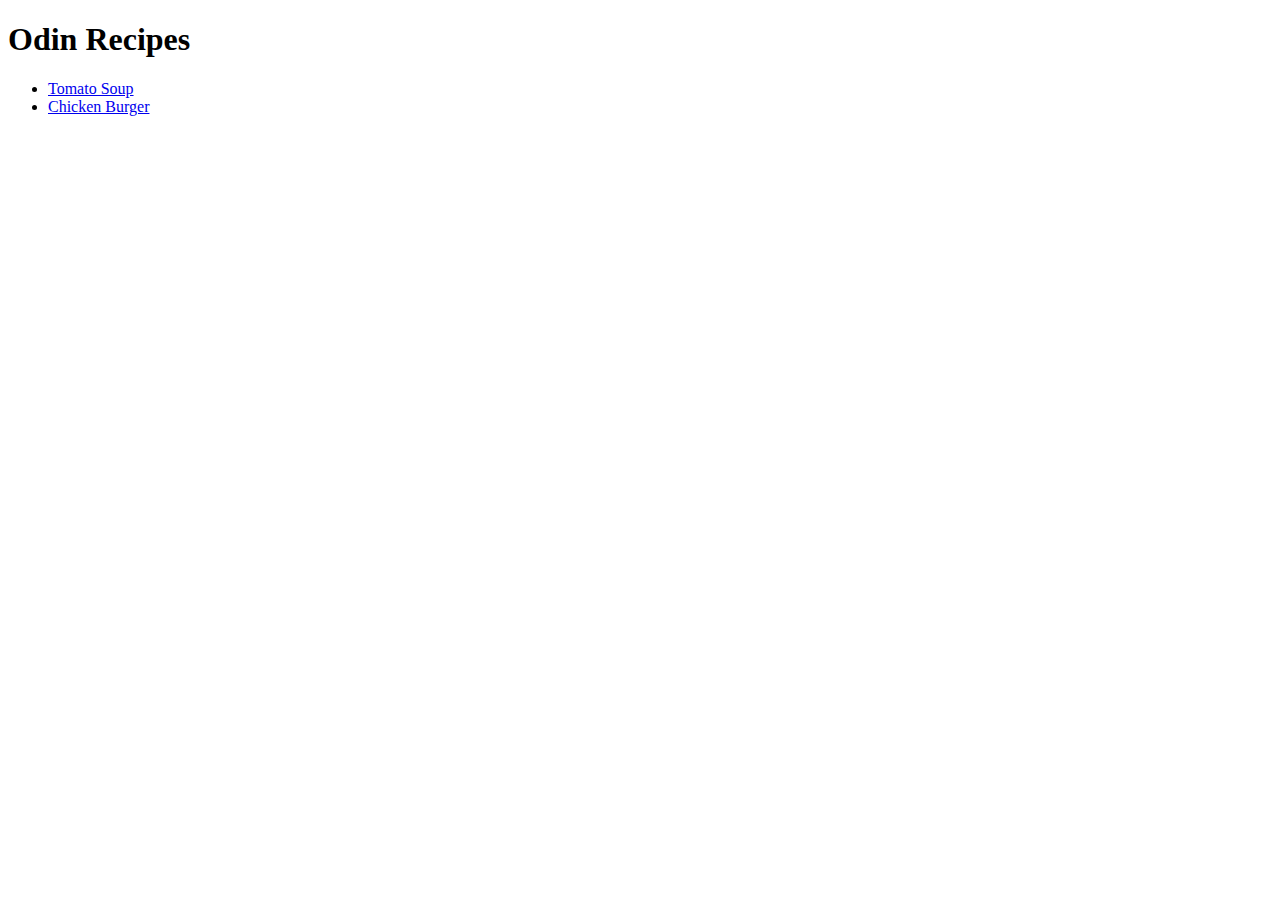
==== index.html @ b974de30 "Set up HTML boilerplate and link to 2 recipes" ====
<!DOCTYPE html>
<html lang="en">
<head>
    <meta charset="UTF-8">
    <meta name="viewport" content="width=device-width, initial-scale=1.0">
    <title>Document</title>
</head>
<body>
    <h1>Odin Recipes</h1>

    <ul>
        <li><a href="./recipes/tomato-soup.html">Tomato Soup</a></li>
        <li><a href="./recipes/chicken-burger.html">Chicken Burger</a></li>
    </ul>
</body>
</html>
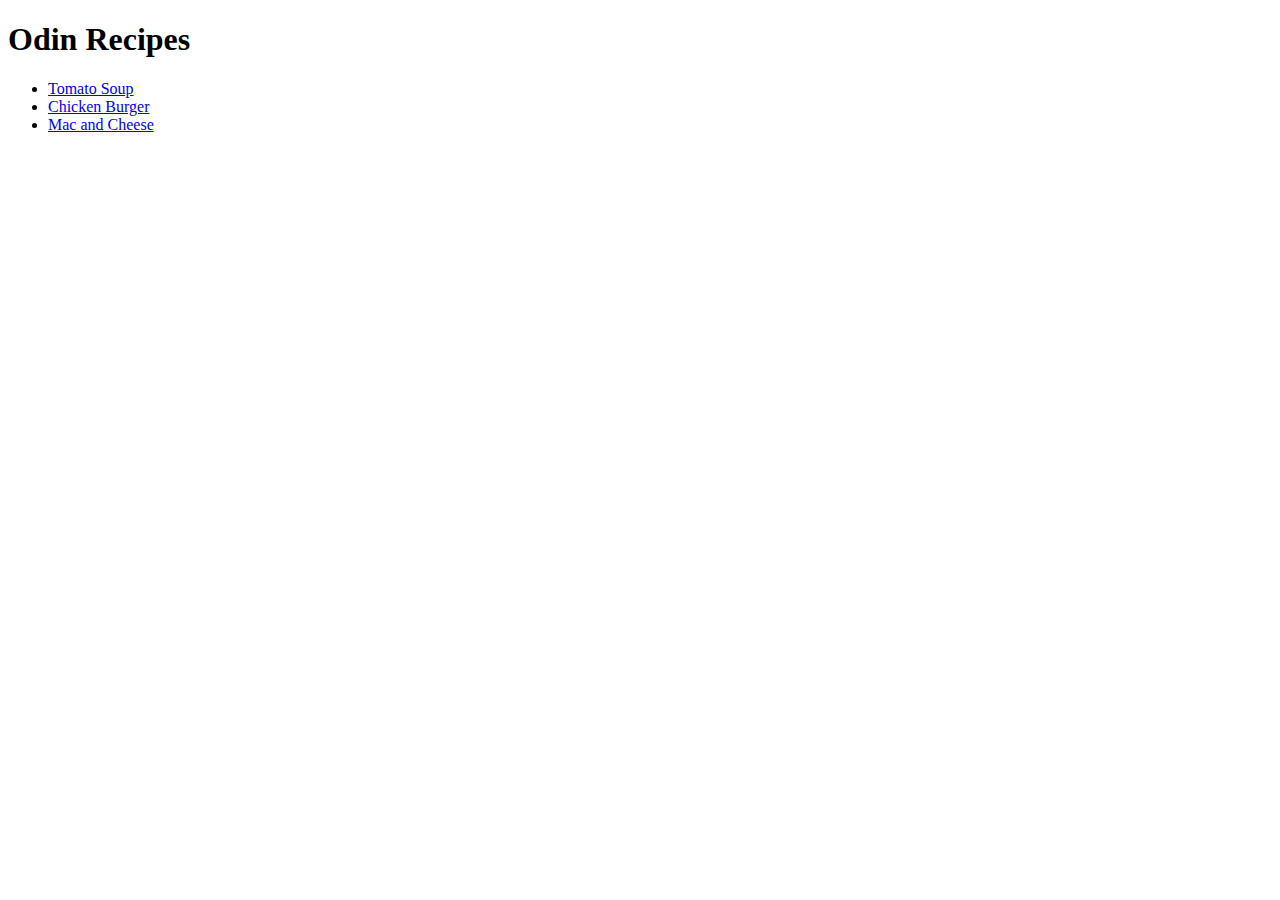
==== commit 0f5c2bf9: "New Mac and Cheese recipe" ====
--- a/index.html
+++ b/index.html
@@ -11,6 +11,7 @@
     <ul>
         <li><a href="./recipes/tomato-soup.html">Tomato Soup</a></li>
         <li><a href="./recipes/chicken-burger.html">Chicken Burger</a></li>
+        <li><a href="./recipes/mac-and-cheese.html">Mac and Cheese</a></li>
     </ul>
 </body>
 </html>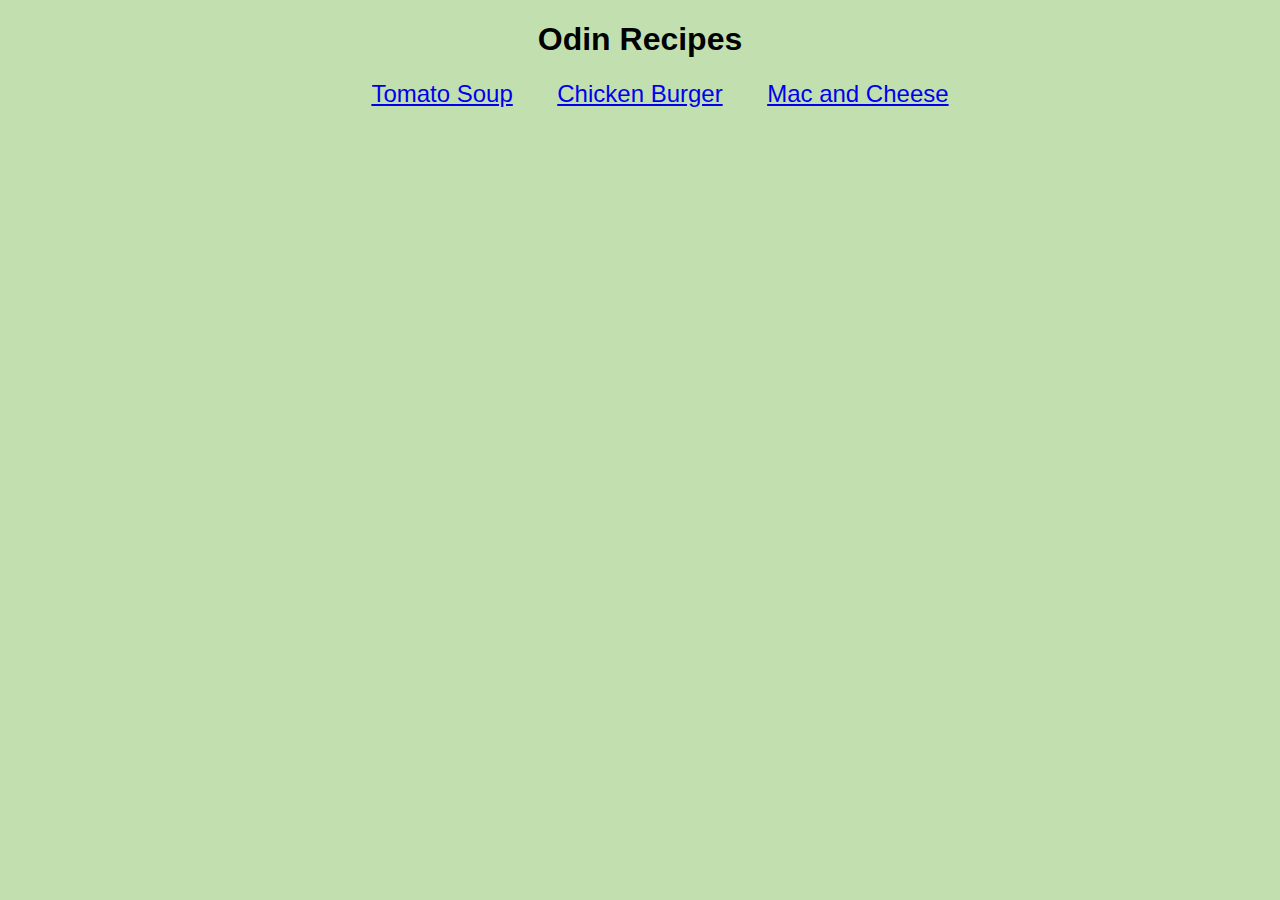
==== commit 413d09ec: "create css file and add new basic styles" ====
--- a/index.html
+++ b/index.html
@@ -1,17 +1,22 @@
 <!DOCTYPE html>
 <html lang="en">
+
 <head>
     <meta charset="UTF-8">
     <meta name="viewport" content="width=device-width, initial-scale=1.0">
-    <title>Document</title>
+    <title>Recipes</title>
+    <link rel="stylesheet" href="styles.css">
 </head>
+
 <body>
-    <h1>Odin Recipes</h1>
+    <h1 class="heading">Odin Recipes</h1>
+    <div class="content">
+        <ul>
+            <li><a href="./recipes/tomato-soup.html">Tomato Soup</a></li>
+            <li><a href="./recipes/chicken-burger.html">Chicken Burger</a></li>
+            <li><a href="./recipes/mac-and-cheese.html">Mac and Cheese</a></li>
+        </ul>
+    </div>
+</body>
 
-    <ul>
-        <li><a href="./recipes/tomato-soup.html">Tomato Soup</a></li>
-        <li><a href="./recipes/chicken-burger.html">Chicken Burger</a></li>
-        <li><a href="./recipes/mac-and-cheese.html">Mac and Cheese</a></li>
-    </ul>
-</body>
 </html>--- a/styles.css
+++ b/styles.css
@@ -0,0 +1,20 @@
+body {
+    font-family: Poppins, sans-serif;
+    background: #c2e0af;
+}
+.heading{
+    text-align: center;
+}
+.content {
+    text-align: center;
+}
+.content li{
+    display: inline;
+    margin: 20px;
+    font-size: 24px;
+}
+
+img {
+    height: auto;
+    width: 300px;
+}